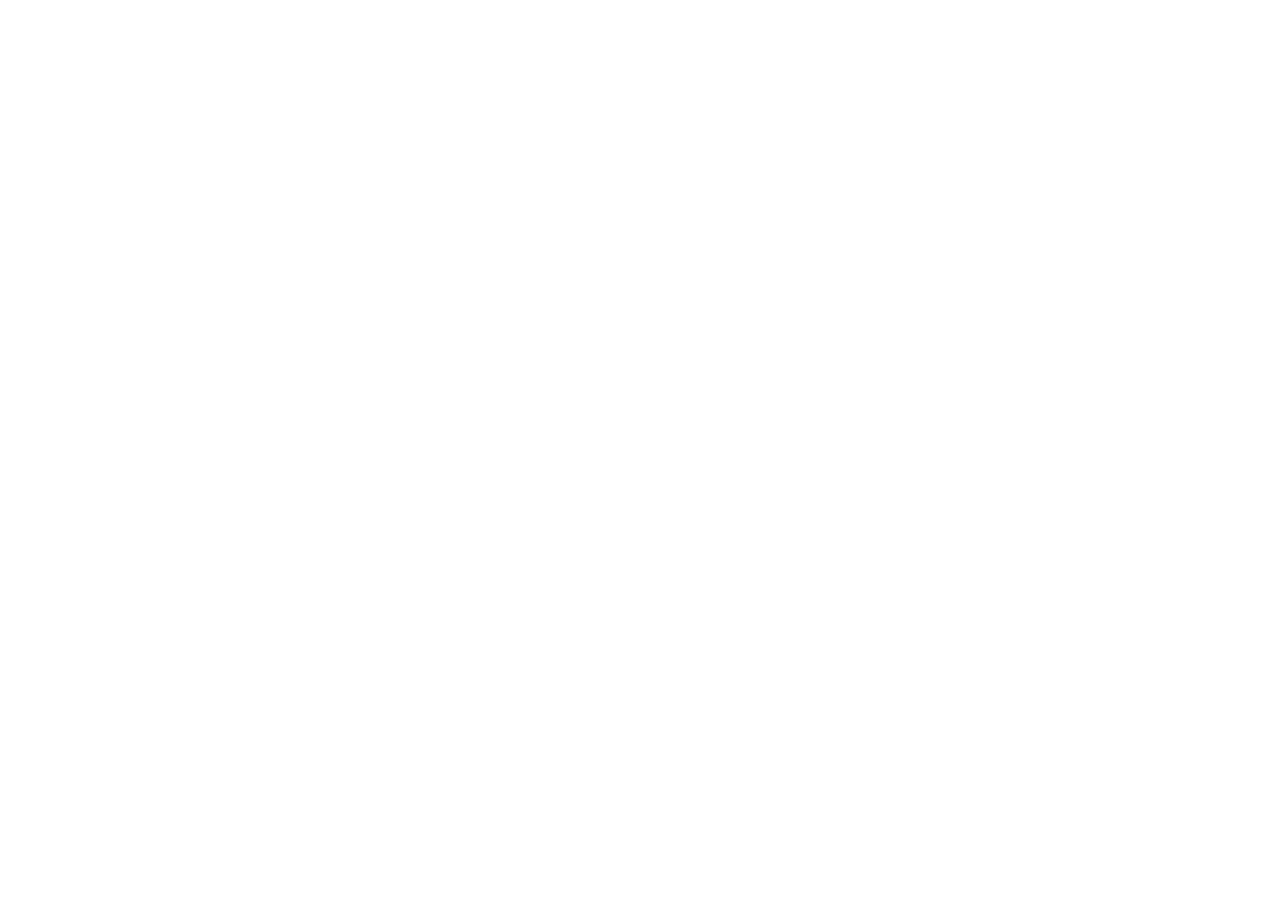
==== index.html @ 98170f12 "index" ====
<!DOCTYPE html>
<html lang="en">
<head>
    <meta charset="UTF-8">
    <meta name="viewport" content="width=device-width, initial-scale=1.0">
    <title>Document</title>
</head>
<body>
    
</body>
</html>
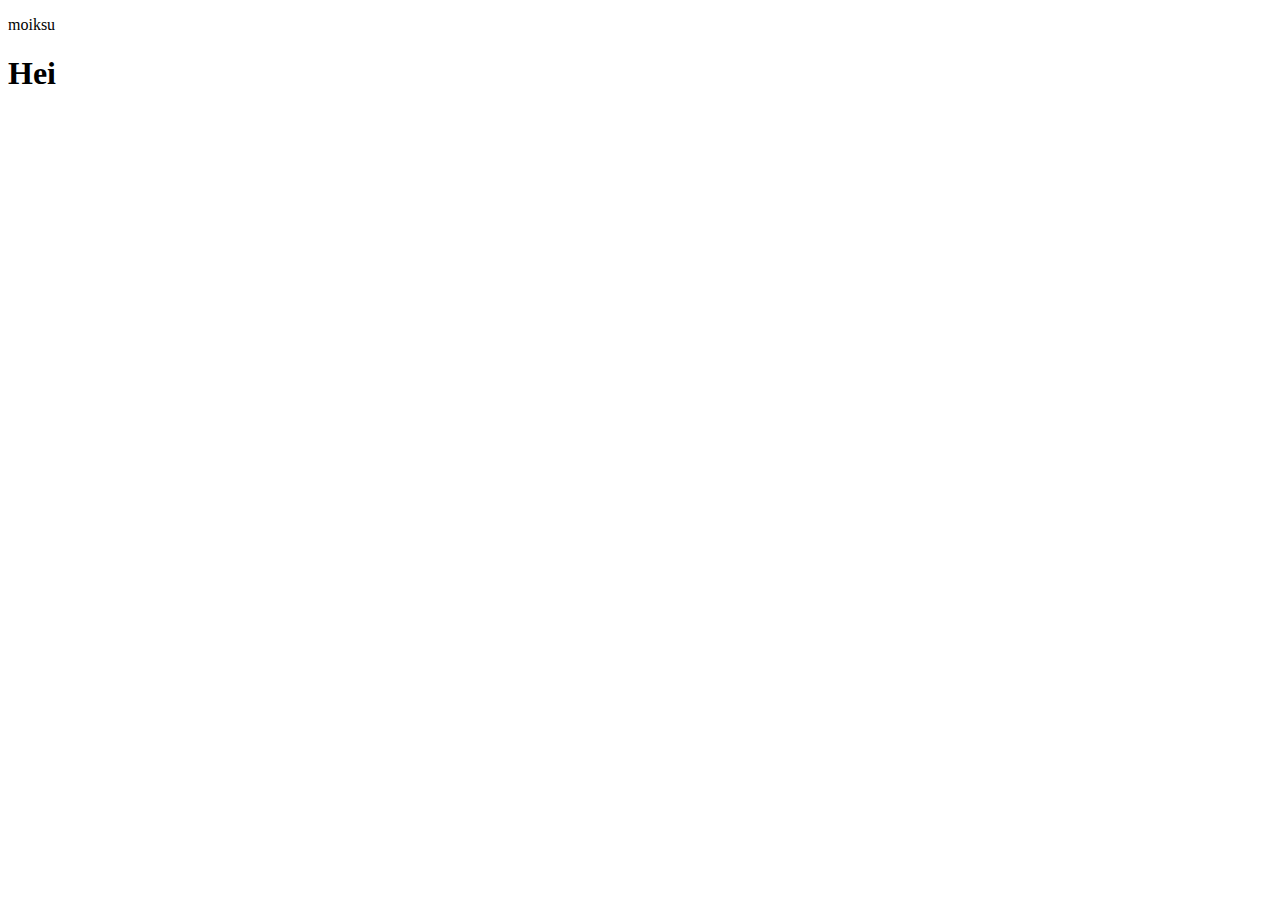
==== commit 271a0ef5: "moiksu" ====
--- a/index.html
+++ b/index.html
@@ -3,9 +3,11 @@
 <head>
     <meta charset="UTF-8">
     <meta name="viewport" content="width=device-width, initial-scale=1.0">
-    <title>Document</title>
+    <title>Kesäkalenteri</title>
 </head>
 <body>
+    <p>moiksu</p>
     
+    <h1>Hei</h1>
 </body>
 </html>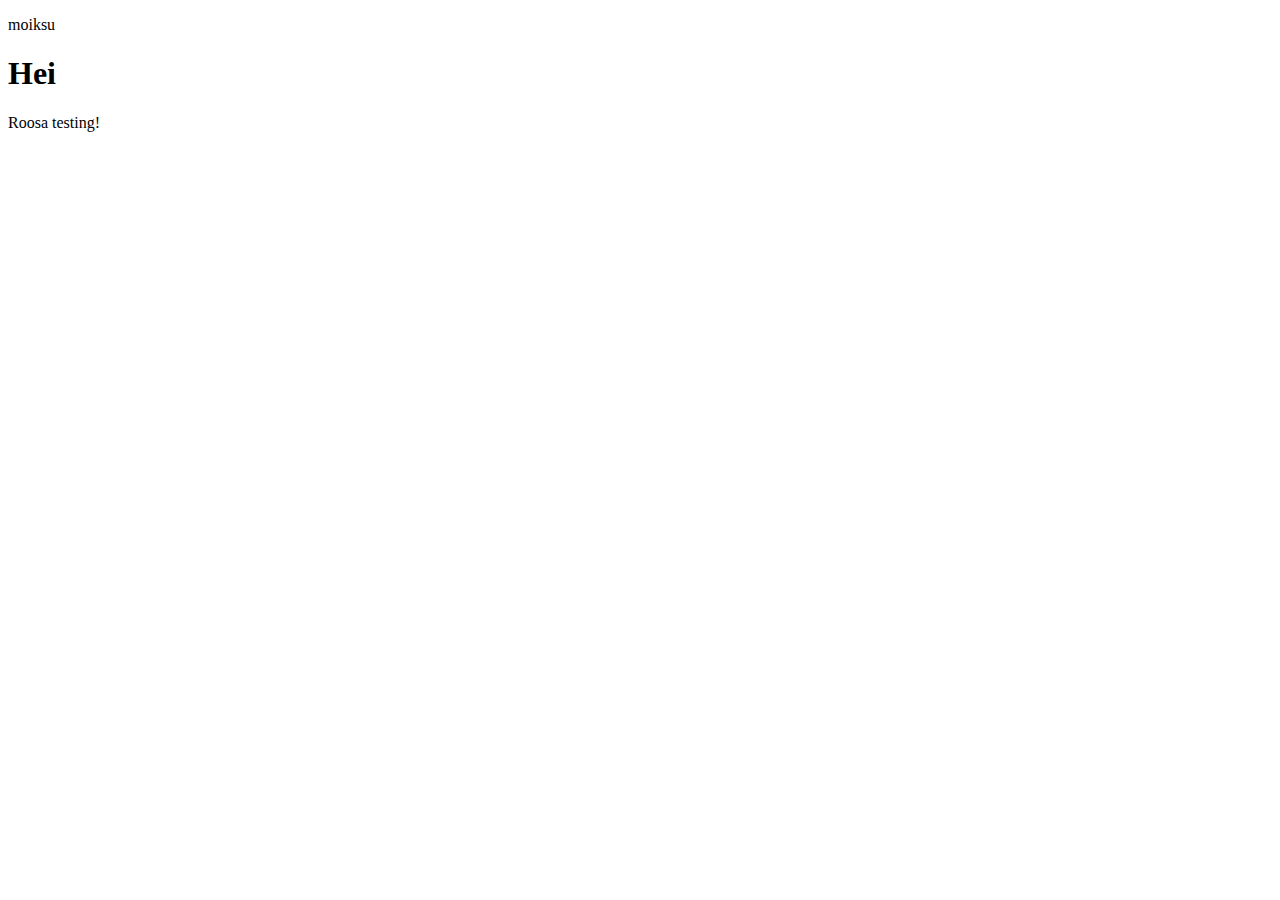
==== commit 08fb49e1: "add Roosa testing message" ====
--- a/index.html
+++ b/index.html
@@ -9,5 +9,7 @@
     <p>moiksu</p>
     
     <h1>Hei</h1>
+    
+    <p>Roosa testing!</p>
 </body>
 </html>